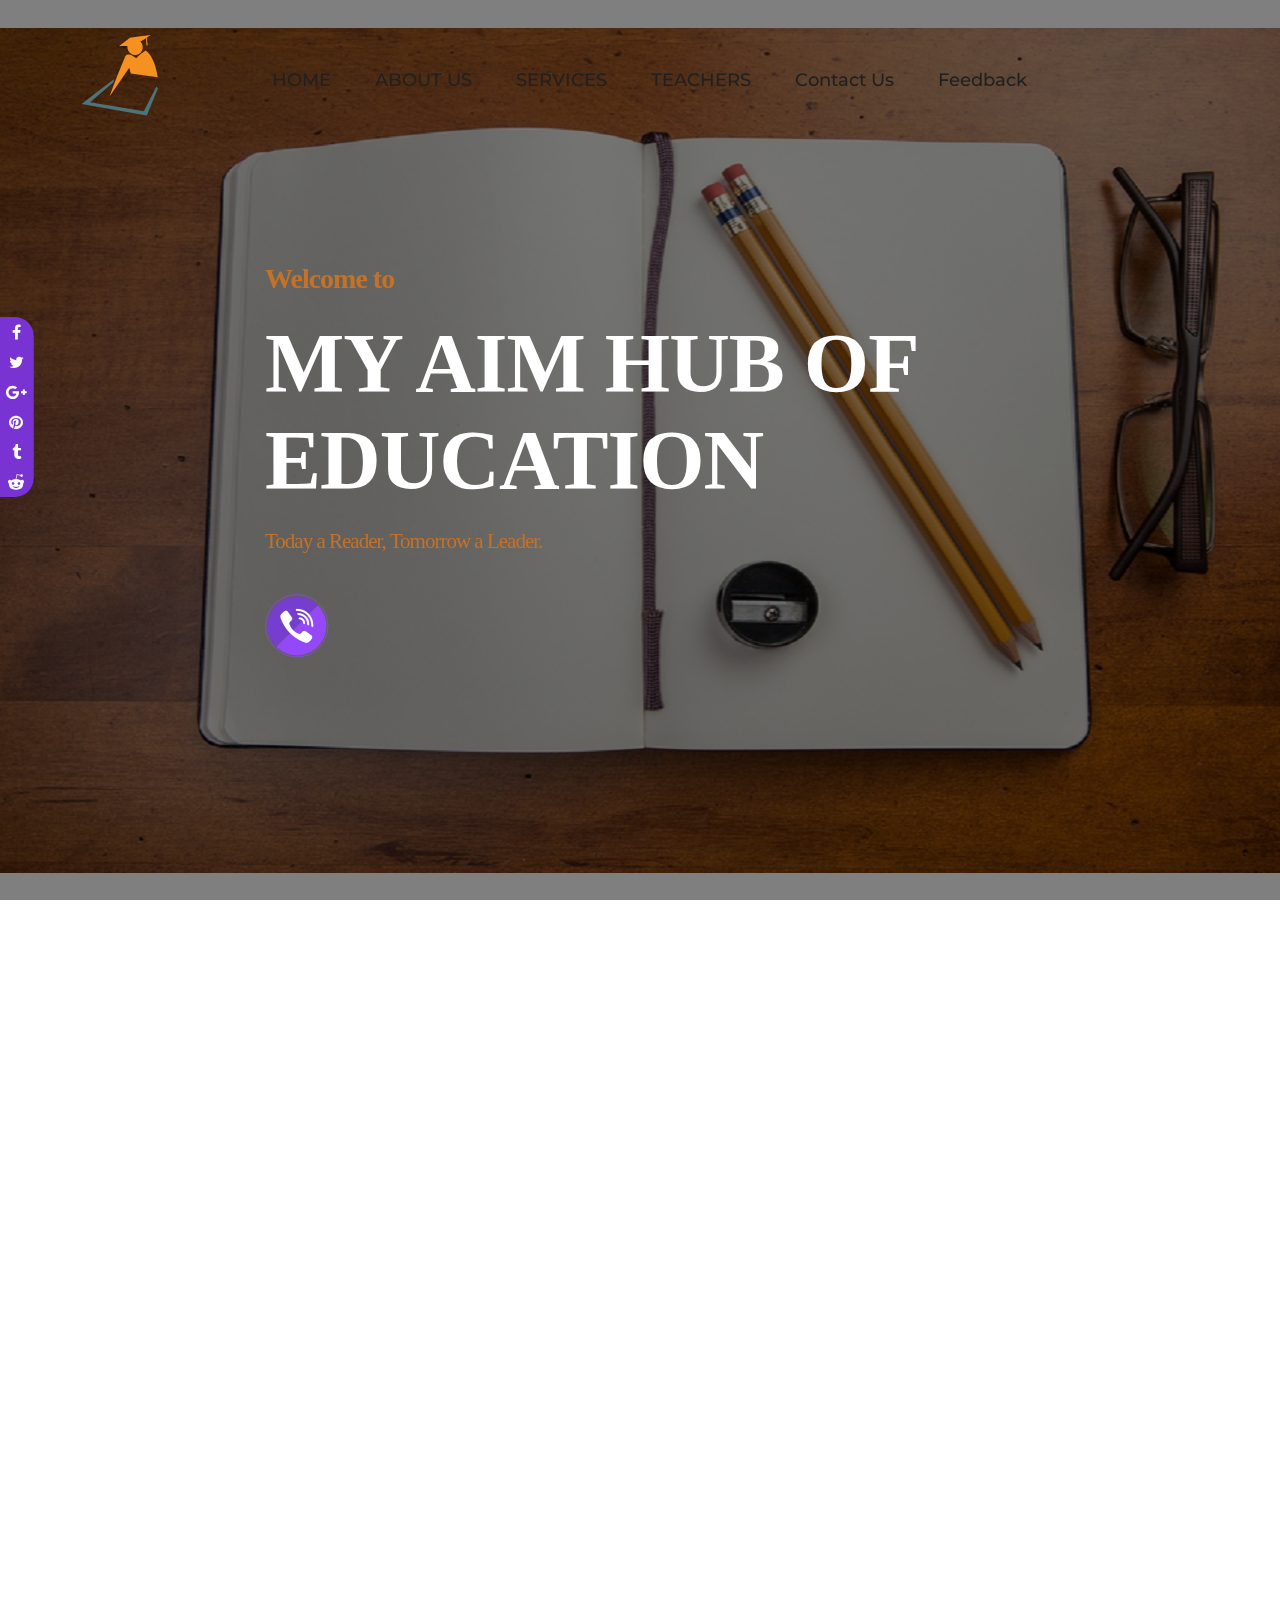
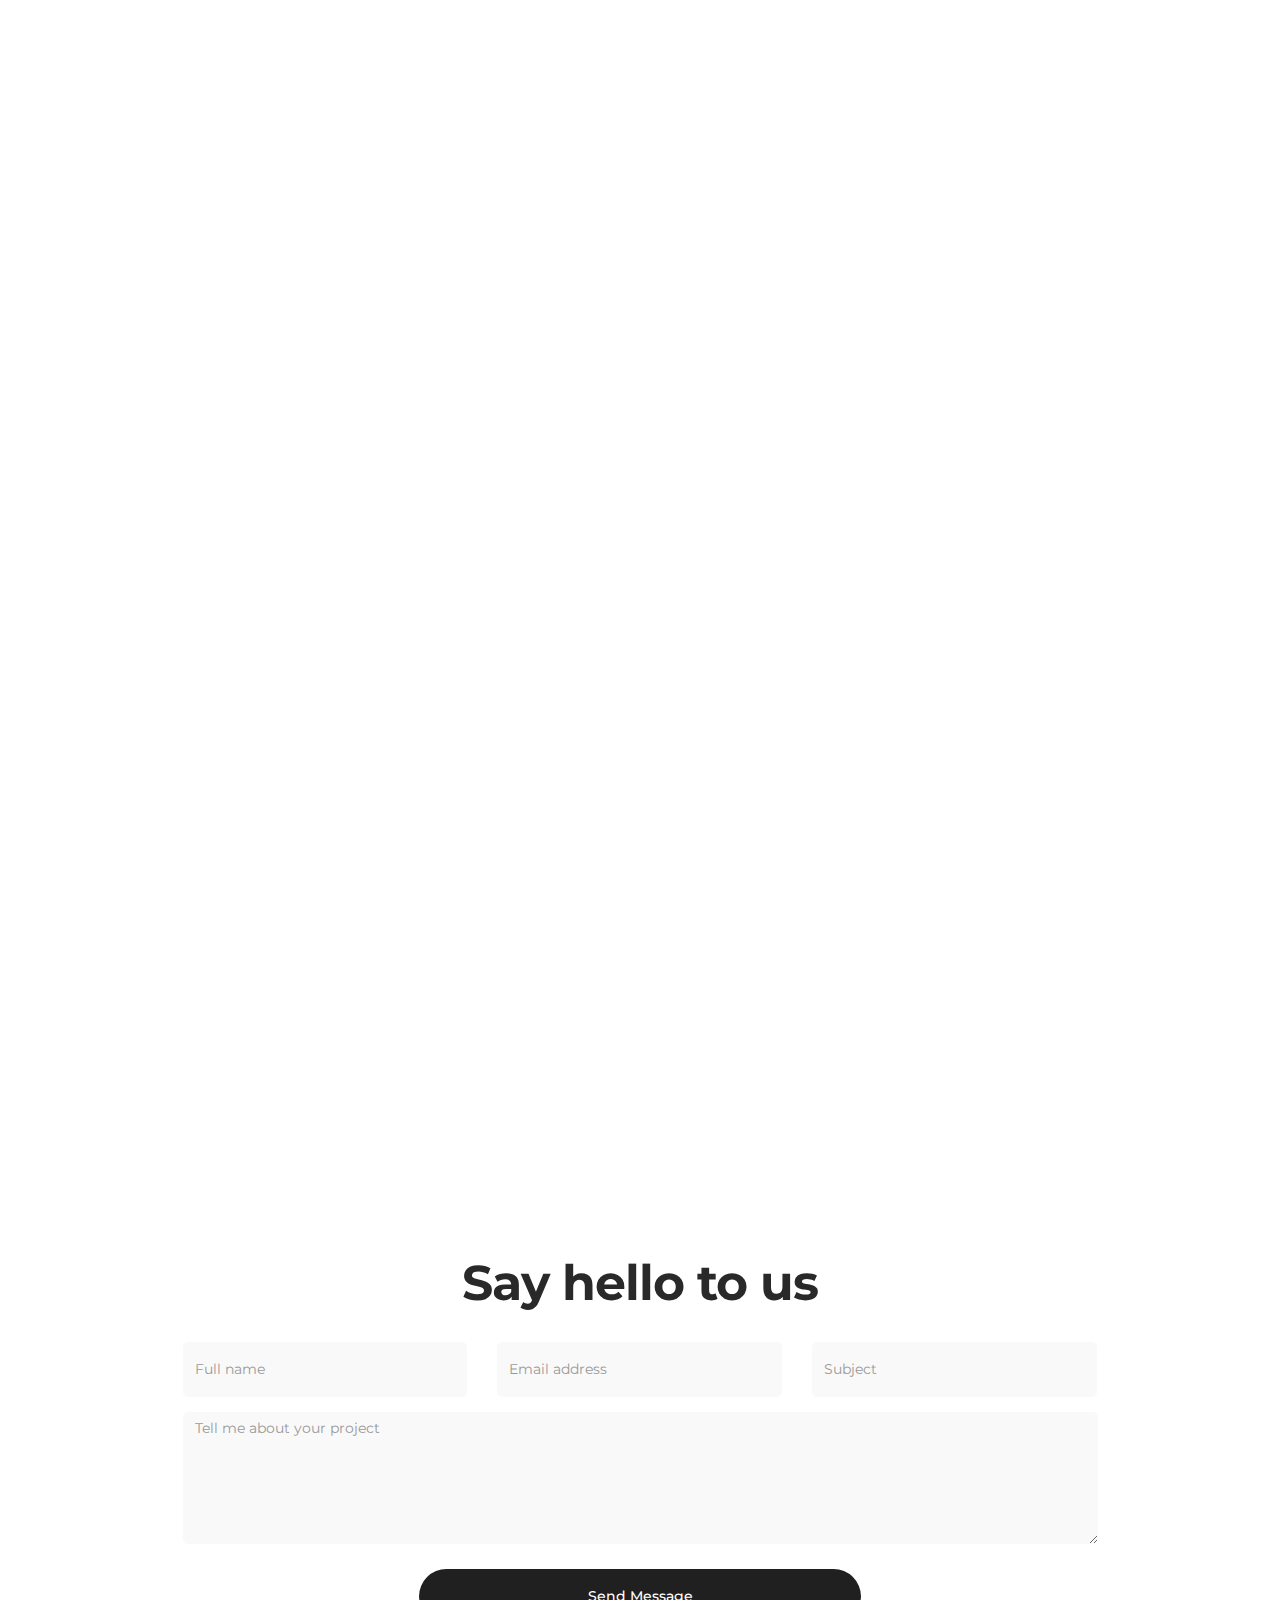
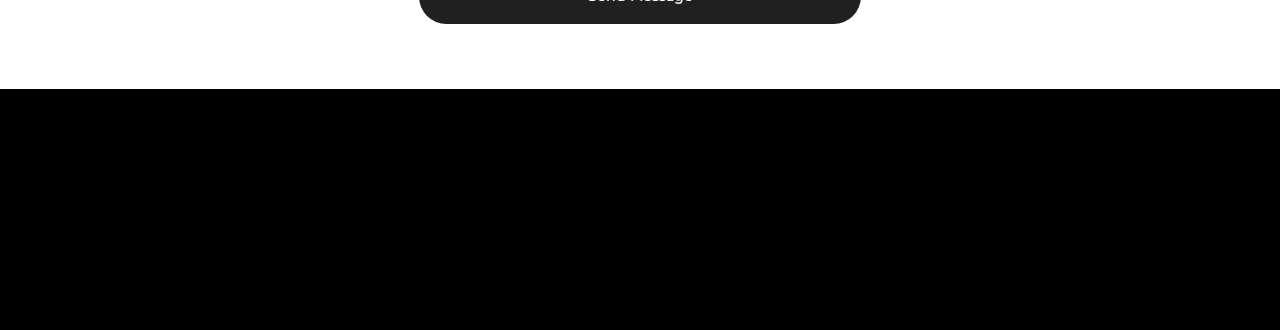
==== index.html @ 1774af07 "Initial commit" ====
<!DOCTYPE html>
<html>
    <head>
        <title>MY AIM HUB OF EDUCATION
</title>
        <link rel="icon" href="logo.jpg" type="image/x-icon">
        <meta name="viewport" content="width=device-width, initial-scale=1.0, minimum-scale=1.0, maximum-scale=1.0, user-scalable=no">
		<meta name="description" content="MY AIM HUB OF EDUCATION institution for all students.">
		<meta name="keywords" content="MY AIM HUB OF EDUCATION, best institute, coaching center, tuition center, Home tuition facility, home tuition">
		<meta name="author" content="Alok Verma">
         
	    
	<link rel="stylesheet" href="common/css/bootstrap.css">
        <link rel="stylesheet" href="./Labs - Business One Page Template_files/font-awesome.min.css">
        <link rel="stylesheet" href="./Labs - Business One Page Template_files/owl.carousel.css">
        <link rel="stylesheet" href="./Labs - Business One Page Template_files/owl.theme.default.min.css">
        <link rel="stylesheet" href="./Labs - Business One Page Template_files/responsive.css">
        <link rel="stylesheet" href="https://cdnjs.cloudflare.com/ajax/libs/font-awesome/4.7.0/css/font-awesome.min.css">
        <link href="https://unpkg.com/aos@2.3.1/dist/aos.css" rel="stylesheet">
        <script src="https://unpkg.com/aos@2.3.1/dist/aos.js"></script>
        <!-- SCRIPTS -->
        <script src="./Labs - Business One Page Template_files/jquery.js"></script>
        <script src="./Labs - Business One Page Template_files/bootstrap.min.js"></script>
        <script src="./Labs - Business One Page Template_files/jquery.magnific-popup.min.js"></script>
        <script src="./Labs - Business One Page Template_files/owl.carousel.min.js"></script>
        <script src="./Labs - Business One Page Template_files/smoothscroll.js"></script>
        <script src="./Labs - Business One Page Template_files/custom.js"></script>
        <script src="./Labs - Business One Page Template_files/search.js"></script>
        <!-- MAIN CSS -->
        <link rel="stylesheet" href="common/css/style.css">
        <link rel="stylesheet" href="https://cdnjs.cloudflare.com/ajax/libs/font-awesome/4.7.0/css/font-awesome.min.css">
	   
	    
    </head>
    <body id="transcroller-body" class="aos-all" data-aos-easing="ease-in-out-sine" data-aos-duration="400" data-aos-delay="0">
        <!--Background music file-->
        <!--<audio controls src="common\song\study.mp3" loop autoplay hidden></audio>-->
        <!-- PRE LOADER -->
        <section class="preloader" style="display: none;">
            <div class="spinner">
                <span class="spinner-rotate"></span>
            </div>
        </section>
        <!-- MENU -->
        <section class="navbar custom-navbar navbar-fixed-top" role="navigation">
            <div class="container">
                <div class="row">
                    <div class="col-md-3" data-aos="fade-down">
                        <div class="logo aos-init aos-animate">
                            <a href="#home">
                                <img src="logo.svg" alt="MY AIM HUB OF EDUCATION">
                            </a>
                        </div>
                    </div>
                    <div class="navbar-header">
                        <button class="navbar-toggle" data-toggle="collapse" data-target=".navbar-collapse">
                            <span class="sr-only">Toggle navigation</span>
                            <span class="icon icon-bar"></span>
                            <span class="icon icon-bar"></span>
                            <span class="icon icon-bar"></span>
                        </button>
                        <!--<a href="#" class="navbar-brand"><b>BAMITIAN</b></a>-->
                    </div>
                    <!--<div data-aos="fade-down"><img src="common/new-images/logo.svg" width="100" height="30" align="left" class="img-responsive" alt=""></div>-->
                    <!-- MENU LINKS -->
                    <div class="collapse navbar-collapse" aria-expanded="false" style="font-size:15px">
                        <ul class="nav navbar-nav navbar-nav-first">
                            <li>
                                <a href="#home" class="smoothScroll">HOME</a>
                            </li>
                            <li>
                                <a href="#about" class="smoothScroll">ABOUT US</a>
                            </li>
                            <li>
                                <a href="#services" class="smoothScroll">SERVICES</a>
                            </li>
                            <li>
                                <a href="#teachers" class="smoothScroll">TEACHERS</a>
                            </li>
                            <li>
                                <a href="#contact" class="smoothScroll">Contact Us</a>
                            </li>
                            <li>
                                <a href="#contact" class="smoothScroll">Feedback</a>
                            </li>
                            <!-- <li><input type="text" name="search" placeholder="Search.."></li>
						 <button onclick="myFunction()">Go</button>-->
                        </ul>
                        <!--/*<ul class="nav navbar-nav navbar-right">
                         <li class="smoothScroll section-btn"><a href="#contact">Start a project</a></li>
                    </ul>*/-->
                    </div>
                </div>
</nav></div></div></div></div></div></section>
<!-- HOME -->
<script>
    AOS.init({
        duration: 1460,
    })
</script>
<section id="home">
    <div class="overlay"></div>
    <div class="container">
        <div class="row">
            <div class="col-md-offset-2 col-md-8 col-sm-12">
                <div class="home-info" style="font-family: latobold">
                    <h2 data-aos="fade-right">
                        Welcome to<br>
                    </h2>
                    <h1 data-aos="fade-right">
                        <span>MY AIM HUB OF EDUCATION</span>
                    </h1>
                    <h3 data-aos="fade-down">Today a Reader,
								  Tomorrow a Leader. </h3>
                </div>
                <br>
                <br>
                <a href="tel:test">
                    <img src="call4.png">
                </a>
            </div>
        </div>
    </div>
</section>

<div class="wrapper">
    <ul>
        <li>
            <i class="fa fa-facebook" aria-hidden="true"></i>
            <div class="slider">
                <a href="" target="_blank">
                    <p>facebook</p>
                </a>
            </div>
        </li>
        <li>
            <i class="fa fa-twitter" aria-hidden="true"></i>
            <div class="slider">
                <a href="" target="_blank">
                    <p>twitter</p>
                </a>
            </div>
        </li>
        <li>
            <i class="fa fa-google-plus" aria-hidden="true"></i>
            <div class="slider">
                <a href="https://plus.google.com/u/" target="_blank">
                    <p>Google Plus</p>
                </a>
            </div>
        </li>
        <li>
            <i class="fa fa-pinterest" aria-hidden="true"></i>
            <div class="slider">
                <a href="https://in.pinterest.com/" target="_blank">
                    <p>Pinterest</p>
                </a>
            </div>
        </li>
        <li>
            <i class="fa fa-tumblr" aria-hidden="true"></i>
            <div class="slider">
                <a href="https://www.tumblr.com/blog/" target="_blank">
                    <p>Tumblr</p>
                </a>
            </div>
        </li>
        <li>
            <i class="fa fa-reddit-alien" aria-hidden="true"></i>
            <div class="slider">
                <a href="https://www.reddit.com/user/" target="_blank">
                    <p>Reddit</p>
                </a>
            </div>
        </li>
    </ul>
</div>

<section id="about">
    <!--<div class="container">
               <div class="row">

                    <div class="col-md-12 col-sm-12">
                         <div class="section-title text-center">
                              <h1>About</h1>
                         </div>
                    </div>

                    <div class="col-md-4 col-sm-4">
                         <div class="unpaid-thumb">
                              <img src="panda.jpg" class="img-responsive" alt="">
                              <div class="unpaid-info unpaid-thumb-up">
                                   <h2>S.Hasan Saeed</h2>
                                   <h4>Control System</h4>
                                   <p>The Book Provides An Integrated Treatment Of Continuous-Time And Discrete-Time Systems For Two Courses At Undergraduate Level Or One Course At Postgraduate Level.</p>
                              </div>
                         </div>
                    </div>

                    <div class="col-md-4 col-sm-4">
                         <div class="unpaid-thumb">
                              <div class="unpaid-info unpaid-thumb-down">
                                   <h2>M.Louisa Locke</h2>
                                   <h4>***</h4>
                                   <p>Discription.</p>
                              </div>
                              <img src="common/new-images/deadly.jpg" class="img-responsive" alt="">
                         </div>
                    </div>

                    <div class="col-md-4 col-sm-4">
                         <div class="unpaid-thumb">
                              <img src="common/new-images/c++.png" class="img-responsive" alt="">
                              <div class="unpaid-info unpaid-thumb-up">
                                   <h2>Shashi Chawla</h2>
                                   <h4>Teacher</h4>
                                   <p>Discription.</p>
                              </div>
                         </div>
                    </div>
                    
               </div>
          </div>-->
    <div class="about__">
        <div class="container">
            <div class="row">
                <div class="col-md-8">
                    <div class="about__inr_">
                        <h2 data-aos="fade-in" data-aos-duration="1000" class="aos-init aos-animate" STYLE="color:#c57229;">About us</h2>
                        <h4 data-aos="fade-in" data-aos-duration="2000" class="aos-init aos-animate">"You're One of a Kind. So Are We."</h4>
                        <p data-aos="fade-in" data-aos-duration="2000" class="aos-init aos-animate">
                            This institute has been established since 2019. We, at MY AIM HUB OF EDUCATION provide classes at UTTAR PRADESH raebareli on Top Of PNB bank 2nd Floor.
 Our Concern is to explore the knowledge of the students by providing quality education and to transform their potential into positive outcome.<br>The time has gone for conventional education, having only bookish knowledge. In the present scenario, the education needs to provide the expert knowledge of the subject and inculcate confidence, responsibility and professionalism among the students which can ensure overall development so that they do not lack anywhere.
                        </p>
                    </div>
                </div>
                <div class="col-md-4">
                    <img src="panda.jpg" class="img-responsive aos-init aos-animate" alt="MY AIM HUB OF EDUCATION" data-aos="fade-right">
                </div>
            </div>
		</div>
</section>
<section id="services">
    <div class="keyfeatures">
		<div class="container">
			<!--<h2 data-aos="fade-in" data-aos-duration="1000" class="aos-init aos-animate" STYLE="color:#c57229 font-size:28px; margin-bottom:25px; text-align:center;">
                <SPAN STYLE="padding-center:20px; text-align:center; color:#c57229">KEY FEATURES</SPAN>
            </h2>-->
			<h2 data-aos="fade-in" data-aos-duration="1000" class="aos-init aos-animate">Key Features</h2>
            <div class="row">
                <div class="col-md-4 col-sm-4">
                    
                        <!--<img src="common/new-images/cs.jpg" class="img-responsive" alt="">-->
                        <div class="keyfeatures-info">
                            <h4 data-aos="fade-in" data-aos-duration="2000" class="aos-init aos-animate">
                                <b>Conceptual Teaching</b>
                            </h4>
                            <br>
                            <p data-aos="fade-in" data-aos-duration="2000" class="aos-init aos-animate" style="margin-top:5px;">Rather than focusing on algorithm we focus on building the basic core concepts of students which will enhance their thinking ability.</p>
                            <br><br><br><br>
                            <img data-aos="fade-down" data-aos-duration="2000" class="aos-init aos-animate" src="common/new-images/conceptual.png" height="132px" width="132px" class="img-responsive"/>
                        </div>
                    
                </div>
                <div class="col-md-4 col-sm-4">
                    <div class="keyfeatures">
                        <div class="keyfeatures-info">
                            <h4 data-aos="fade-in" data-aos-duration="2000" class="aos-init aos-animate">
                                <b>Regural Discussions and Weekly Test</b>
                            </h4>
                            <p data-aos="fade-in" data-aos-duration="2000" class="aos-init aos-animate" style="margin-top:5px;">We think that discussing makes learning better while discussion,we come to know about the point of view of students about the topic.</p>
							<br><br><br>
							<img data-aos="fade-down" data-aos-duration="2000" class="aos-init aos-animate" src="common/new-images/discuss.png" height="132px" width="132px" class="img-responsive">
						</div>
					</div>
                </div>
                <div class="col-md-4 col-sm-4">
                    <div class="keyfeatures">
                        <div class="keyfeatures-info">
                            <h4 data-aos="fade-in" data-aos-duration="2000" class="aos-init aos-animate">
                                <b>Key Factors</b>
                            </h4>
							<br>
                            <p data-aos="fade-in" data-aos-duration="2000" class="aos-init aos-animate" style="margin-top:5px;">Home Tuition<br>PTM<br>Weekly Tests<br>Assignments<br>Class Discussion<br>Doubt Session<br>Regular Consulting</p>
                            <img data-aos="fade-down" data-aos-duration="2000" class="aos-init aos-animate" src="common/new-images/key.png" height="132px" width="132px" class="img-responsive" alt="ptm">
                        </div>
                    </div>
                </div>
            </div>
			</div>
        </div>
    </div>
</section>

<!--Teachers-->
<section id= "teachers">
<div class="abt_desi">

	<div class="container">
		<h2 data-aos="fade-in" data-aos-duration="1000" class="aos-init aos-animate">Teachers</h2>
		<div class="row">

			<div class="col-md-6">

				 <div class="abt_desi_inr">

				 	<div class="row">

				 		<div class="col-md-3">

				 			<img src="person.png" class="img-responsive aos-init aos-animate" alt="MY AIM HUB OF EDUCATION" data-aos="fade-right">

				 		</div>

				 		<div class="col-md-9">

				 			<h6 data-aos="fade-left" data-aos-duration="1000" class="aos-init aos-animate">Alok Verma</h6>
							<h4 data-aos="fade-in" data-aos-duration="2000" class="aos-init aos-animate">"Owner of the Institute and Economics Teacher"</h4>
							 <p data-aos="fade-in" data-aos-duration="2000" class="aos-init aos-animate">
							 
							 </p>


				 		</div>

				 	</div>

				 </div>





				 <div class="abt_desi_inr">

				 	<div class="row">

				 		<div class="col-md-3">

				 			<img src="person.png" class="img-responsive aos-init aos-animate" alt="MY AIM HUB OF EDUCATION" data-aos="fade-right">

				 		</div>

				 		<div class="col-md-9">

<h6 data-aos="fade-left" data-aos-duration="1000" class="aos-init aos-animate">Praveen Sir</h6>
							<h4 data-aos="fade-in" data-aos-duration="2000" class="aos-init aos-animate">"Science Teacher"</h4>
							 <p data-aos="fade-in" data-aos-duration="2000" class="aos-init aos-animate">
								Best Maths Teacher
							 </p>

				 			

				 		</div>

				 	</div>

				 </div>





				 <div class="abt_desi_inr">

				 	<div class="row">

				 		<div class="col-md-3">
				 			<img src="person.png" class="img-responsive aos-init aos-animate" alt="MY AIM HUB OF EDUCATION" data-aos="fade-right">

				 		</div>

				 		<div class="col-md-9">

				 			<h6 data-aos="fade-left" data-aos-duration="1000" class="aos-init aos-animate">Harsh Sir</h6>
							<h4 data-aos="fade-in" data-aos-duration="2000" class="aos-init aos-animate">"Maths Teacher"</h4>
							 <p data-aos="fade-in" data-aos-duration="2000" class="aos-init aos-animate">
								Responsive Maths Teacher
							 </p>
				 			

				 		</div>

				 	</div>

				 </div>

			</div>

			

			<div class="col-md-6">

				<div class="abt_desi_inr">

				 	<div class="row">

				 		<div class="col-md-3">

				 			<img src="person.png" class="img-responsive aos-init aos-animate" alt="MY AIM HUB OF EDUCATION" data-aos="fade-right">

				 		</div>

				 		<div class="col-md-9">

				 			<h6 data-aos="fade-left" data-aos-duration="1000" class="aos-init aos-animate">Praveen Sir</h6>
							<h4 data-aos="fade-in" data-aos-duration="2000" class="aos-init aos-animate">"Physics Teacher"</h4>
							 <p data-aos="fade-in" data-aos-duration="2000" class="aos-init aos-animate">
								Best Physics Teacher
							 </p>

				 			

				 		</div>

				 	</div>

				 </div>



				 <div class="abt_desi_inr">

				 	<div class="row">

				 		<div class="col-md-3">

				 			<img src="person.png" class="img-responsive aos-init aos-animate" alt="MY AIM HUB OF EDUCATION" data-aos="fade-right">

				 		</div>

				 		<div class="col-md-9">	

				 			<h6 data-aos="fade-left" data-aos-duration="1000" class="aos-init aos-animate">Arifa Mam</h6>
							<h4 data-aos="fade-in" data-aos-duration="2000" class="aos-init aos-animate">"English Teacher"</h4>
							 <p data-aos="fade-in" data-aos-duration="2000" class="aos-init aos-animate">
								Best English Teacher
							 </p>

				 		</div>

				 	</div>

				 </div>



				 <div class="abt_desi_inr">

				 	<div class="row">

				 		<div class="col-md-3">

				 			<img src="person.png" class="img-responsive aos-init aos-animate" alt="MY AIM HUB OF EDUCATION" data-aos="fade-right">

				 		</div>

				 		<div class="col-md-9">

				 			<h6 data-aos="fade-left" data-aos-duration="1000" class="aos-init aos-animate">Arifa Mam</h6>
							<h4 data-aos="fade-in" data-aos-duration="2000" class="aos-init aos-animate">"Accounts Teacher"</h4>
							 <p data-aos="fade-in" data-aos-duration="2000" class="aos-init aos-animate">
								Master of Commerce
							 </p>

				 			

				 		</div>

				 	</div>

				 </div>

			</div>

		</div>

	</div>

</div>
</section>


<!-- CONTACT -->
<section id="contact">
    <div class="container">
        <div class="row">
            <div class="col-md-12 col-sm-12">
                <div class="section-title">
                    <h1>Say hello to us</h1>
                </div>
            </div>
            <div class="col-md-offset-1 col-md-10 col-sm-8">
                <!-- CONTACT FORM HERE -->
                <form id="contact-form" role="form">
                    <!-- IF MAIL SENT SUCCESSFULLY -->
                    <h6 class="text-success">Your message has been sent successfully. </h6>
                    <!-- IF MAIL SENDING UNSUCCESSFULL -->
                    <h6 class="text-danger">E-mail must be valid and message must be longer than 1 character.</h6>
                    <div class="col-md-4 col-sm-6">
                        <input type="text" class="form-control" id="cf-name" name="cf-name" placeholder="Full name">
                    </div>
                    <div class="col-md-4 col-sm-6">
                        <input type="email" class="form-control" id="cf-email" name="email" placeholder="Email address">
                    </div>
                    <div class="col-md-4 col-sm-6">
                        <input type="text" class="form-control" id="cf-subject" name="subject" placeholder="Subject">
                    </div>
                    <div class="col-md-12 col-sm-12">
                        <textarea class="form-control" rows="6" placeholder="Tell me about your project" name="message"></textarea>
                    </div>
                    <div class="col-md-offset-3 col-md-6 col-sm-12">
                        <button type="submit" class="form-control" id="cf-submit" name="submit">Send Message</button>
                    </div>
                </form>
            </div>
        </div>
    </div>
</section>



<!-- FOOTER-->
<footer>
<!-- <figure class="profile">
                                   <img src="common/new-images/logo.png" class="img-responsive" alt="">
                                   <figcaption>
                                        <h3>Jason Stewart</h3>
                                        <p>CEO / Designer</p>
                                   </figcaption>
                              </figure>
                         </div>-->
<div class="mapouter"><div class="gmap_canvas"><iframe width="211" height="181" id="gmap_canvas" src="https://maps.google.com/maps?q=porwal%20coachin%20classes&t=&z=15&ie=UTF8&iwloc=&output=embed" frameborder="0" scrolling="no" marginheight="0" marginwidth="0"></iframe><a href="https://www.pureblack.de/google-maps/"></a></div><style>.mapouter{text-align:right;height:181px;width:211px;}.gmap_canvas {overflow:hidden;background:none!important;height:181px;width:211px;}</style></div>			</footer>
	</body>
</html>
---- Labs - Business One Page Template_files/responsive.css ----
@media (min-width: 0px) and (max-width: 480px) {


.rgtnotification__ .tonyImg{
  display: none;
}

.counter__{
  height: auto;
}

.header{
  background: none;
}

.tophead__inr_ ul li{
  margin-left: 0px;
  margin-bottom: 10px;
}

.tophead__inr_ ul li a{
  font-size: 13px;
}

.about__inr_ h4{
  font-size: 16px;
}

.logo{
  text-align: left;
}

.navigate .navbar-default .navbar-toggle{
  border-color: #cf4911;
  border-radius: 0;
  margin-top: -50px;
}

.navigate .navbar-default .navbar-toggle .icon-bar{
  background-color: #cf4911;
}

.navigate .navbar-nav > li{
  display: block;
  border-bottom: 1px solid #ececec;
}

.navigate .navbar-default .navbar-nav > li.active a, .navigate .navbar-default .navbar-nav > li > a:hover{
  border-radius: 0px;
}

.navigate .navbar-default .navbar-toggle:hover, .navigate .navbar-default .navbar-toggle:focus{
  background-color: transparent;
}

.navigate .navbar-default .navbar-nav .open .dropdown-menu > li > a{
  text-align: center;
}

.navigate .navbar-nav{
  text-align: center;
}

.navigate .navbar-default .navbar-nav > li > a{
  padding: 6px 20px;
}

.navigate li.dropdown:hover > .dropdown-menu{
  display: block;
  margin: auto auto auto 5%;
  width: 90%;
}

.navigate li.dropdown:hover > .dropdown-menu li{
  border-bottom: 1px solid #ececec;
}

.nav_strip{
  margin-top: 20px;
  text-align: center;
  position: relative;
  z-index: 1;
}

.midhd__lft{
  margin-top: 0px;
  text-align: center;
  padding-bottom: 25px;
}

.midhd__lft h1{
  text-align: center;
  font-size: 30px;
  margin: auto;
}

.midhd__lft h1 span{
  font-size: 50px;
}

.midhd__lft p{
  text-align: center;
}

.rs__back{
  background: rgba(0, 0, 0, 0) url("../images/img.png") no-repeat scroll 0 0 / cover ;
}

.midhd__rgt_{
  display: block;
  left: 0;
  margin: auto;
  padding-bottom: 22px;
  padding-top: 60px;
  top: 0;
  width: 200px;
}

.midhd__rgt_ .txtfrmt{
  height: 20px;
  margin-bottom: 10px;
}

.midhd__rgt_ textarea{
  height: 40px !important;
}

.midhd__{
  padding-bottom: 0px;
}

.social__ ul{
  text-align: center;
}

.about__inr_{
  text-align: center;
  width: 100%;
  margin-top: 10px;
}

.about__ img{
  margin: auto;
  display: block;
  margin-top: 20px;
}

.services__inr_ .lft_per{
  display: none;
}

.services__right{
  margin-top: 0px;
  text-align: center;
}

.services__{
  margin-top: 50px;
}

.services__rgt_1 img{
  margin-bottom: 15px;
}

.services__rgt_1 {
  border-bottom: 2px dashed #d3d3d3;
  margin-bottom: 5px;
  padding-bottom: 5px;
  height: auto;
}

.test__inr_ .carousel-inner .item .carousel-content p{
  font-size: 14px;
  line-height: 22px;
}


.test__inr_ .carousel .carousel-control.left{
  left: 5%;
}

.test__inr_ .carousel .carousel-control.right{
  right: 15%;
}

.test__inr_ .carousel-inner .item .carousel-content p .lft_q{
  display: block;
  left: 0;
  margin: 12px auto 10px;
  position: relative;
  top: 0;
}

.port__lft h5{
  left: 0;
  top: 0;
  width: 100%;
  transform: none;
  text-align: center;
}

.port__lft h5 br{
  display: none;
}

.port__lft h5 span{
  display: none;
}

.port__{
  margin-top: -180px;
}

.port__lft .carousel .carousel-inner{
  margin-left: 65px;
}

.choose__inr_ img{
  display: none;
}


.choose__rgt_ h5{
  left: 0;
  top: 0;
  width: 100%;
  transform: none;
  text-align: center;
}

.choose__rgt_ h5 br{
  display: none;
}

.choose__rgt_ h5 span{
  display: none;
}

.choose__{
  margin-top: 20px;
}

.choose__rgt_ h6{
  text-align: center;
}

.choose__rgt_ p{
  text-align: center;
  border-bottom: 2px dashed #d3d3d3;
  padding-bottom: 20px;
}

.counter__inr_ ul li{
  display: block;
  width: auto;
  margin-bottom: 20px;
}

.counter__inr_{
  padding-top: 0px;
}

.counter__{
  background: none;
}

.counter__inr_{
  padding-bottom: 0px;
}


.client__inr_ h5{
  text-align: center;
  margin: auto;

}

.client__inr_ h5 span{
  display: none;
}

.client__inr_ h5 br{
  display: none;
}

.client__inr_ .prev{
  left: 0;
}

.client__inr_ .next{
  display: block !important;
  right: 0;
}

.client__inr_ .slider .slick-list .slick-track{
  padding-top: 0px;
  padding-bottom: 0px;
}

.subs__inr_ h6{
  text-align: center;
  margin: auto auto 10px;
}

.subs__inr_ {
  padding-bottom: 50px;
  padding-top: 50px;
}

.footer p{
  text-align: center;
  margin-bottom: 10px;
}

.footer ul{
  text-align: center;
}

.footer ul li {
  display: block;
  margin-bottom: 5px;
  margin-left: 0;
}

.hm_right{
  display: none;
}

.main_border{
  margin: auto;
}

.count_ir{
  width: 100%;
  border-right: 0px;
}

.client__{
  padding-top: 20px;
  margin-top: 20px;
  border-top: 1px solid #eee;
}

.rotate-text > span{
  width: 100%;
  text-align: center;
}

.bnrtop__inr{
  height: auto;
  padding: 0px;
}

.bnrtop__inr h6 {
  color: #fff;
  font-family: latobold;
  font-size: 20px;
  line-height: 25px;
  margin-bottom: 0;
  margin-top: 0;
  position: relative;
  top: 30px;
}

.bnrtop__inr h6 br{
  display: none;
}

.bnrtop__inr .brd__{
  position: relative;
  top: 35px;
}

.bnrtop__{
  height: auto;
}

.abt__lft p{
  margin-top: 0px !important;
  text-align: justify;
}

.abt__workingrgt p{
  text-align: justify;
  width: 90%;
}

.abt_desi_inr h6, .abt_desi_inr p{
  text-align: center;
}

.bnrtop__ img{
  height: 83px;
}

.cbtop__ .crp_img{
  margin-top: 0px;
}

.cb_graph__rgt{
  margin-top: 50px;
}

.cb_graph__rgt h6{
  font-size: 22px;
}

.cb_graph__rgt span.brd__16{
  margin: 5px 0 50px;
}

.cb_graph__{
  padding: 20px 5px;
}

.cb_serviceinrlft{
  border-bottom: 2px dashed #d3d3d3;
  margin-bottom: 30px;
  padding-bottom: 20px;
}

.cb_serviceinrlft p{
  width: 100%;
}

.let__ h5{
  font-size: 25px;
}

.let__ p{
  width: 100%;
  margin: 15px auto;
}

.cbtop__lft p{
  width: 100%;
}

.mbimg__{
  margin-top: 0px;
  width: 100%;
}

.mb__ext{
  position: relative;
  top: 25px !important;
}

.mbthree__inr {
  border-bottom: 2px dashed #d3d3d3;
  margin-bottom: 20px;
  padding-bottom: 20px;
  text-align: center;
}

.mbabout__rgt{
  text-align: left;
}

.mbabout__rgt h6{
  font-size: 14px;
}

.mbawsm__ p{
  width: 100%;
}






}
---- common/css/style.css ----
/*----------------------------------------------------------------

  // Table of contents //

    - BODY
    - TYPOGRAPHY
    - GENERAL
    - BUTTONS
    - PRE LOADER
    - MENU BAR
    - HOME
    - TRENDING
    - SERVICE
    - UNPAID
    - PROJECT                  PAID
    - CONTACT
    - FOOTER
    - SOCIAL ICON
    - RESPONSIVE STYLES

  ------------------------------------------------------------------*/

  @import url('https://fonts.googleapis.com/css?family=Montserrat:300,400,500,700');

  body {
    background: #ffffff;
    font-family: 'Montserrat', sans-serif;
    overflow-x: hidden;
  }


  /*---------------------------------------
     TYPOGRAPHY              
  -----------------------------------------*/

  h1,h2,h3,h4,h5,h6 {
    font-weight: bold;
    line-height: normal;
    letter-spacing: -1px;
	color: #c57229;;
  }

  h1 {
    color: #292929;
    font-size: 6em;
  }

  h2 {
    font-size: 2em;
  }

  h3 {
    font-size: 1.5em;
    font-weight: 500;
    margin-bottom: 0;
  }

  h4 {
    color: #696969;
    font-size: 18px;
    font-weight: normal;
    line-height: normal;
    margin-bottom: 15px;
  }

  p {
    color: #757575;
    font-size: 14px;
    font-weight: 300;
    line-height: 25px;
  }

  strong {
    font-weight: 500;
  }



  /*---------------------------------------
     GENERAL               
  -----------------------------------------*/

  * {
    -webkit-box-sizing: border-box;
    -moz-box-sizing: border-box;
    box-sizing: border-box;
  }

  *:before,
  *:after {
    -webkit-box-sizing: border-box;
    -moz-box-sizing: border-box;
    box-sizing: border-box;
  }

  a {
    color: #202020;
    font-weight: normal;
    -webkit-transition: 0.5s;
    transition: 0.5s;
    text-decoration: none !important;
  }

  a:hover, a:active, a:focus {
    color: #36d67e;
    outline: none;
  }

  .section-title {
    margin-bottom: 30px;
  }

  .section-title h1 {
    font-size: 3.50em;
  }

  .section-btn {
    background: #36d67e;
    border: 0;
    border-radius: 100px;
    color: #ffffff;
    cursor: pointer;
    font-size: inherit;
    font-weight: normal;
    padding: 15px 30px;
    -webkit-transition: 0.5s;
    transition: 0.5s;
  }

  .section-btn:hover,
  .section-btn:focus {
    background: #202020;
    border-color: transparent;
    color: #393939;
  }

  .overlay {
	background: rgba(0,0,0,0.5);
    position: absolute;
    top: 0;
    right: 0;
    bottom: 0;
    left: 0;
    width: 100%;
    height: 100%;	   

  }

  section {
    padding: 50px 0;
  }

  #testimonial,
  #project,
  #contact {
    text-align: center;
  }



  /*---------------------------------------
       PRE LOADER              
  -----------------------------------------*/

  .preloader {
    position: fixed;
    top: 0;
    left: 0;
    width: 100%;
    height: 100%;
    z-index: 99999;
    display: flex;
    flex-flow: row nowrap;
    justify-content: center;
    align-items: center;
    background: none repeat scroll 0 0 #ffffff;
  }

  .spinner {
    border: 1px solid transparent;
    border-radius: 3px;
    position: relative;
  }

  .spinner:before {
    content: '';
    box-sizing: border-box;
    position: absolute;
    top: 50%;
    left: 50%;
    width: 45px;
    height: 45px;
    margin-top: -10px;
    margin-left: -10px;
    border-radius: 50%;
    border: 1px solid #575757;
    border-top-color: #ffffff;
    animation: spinner .9s linear infinite;
  }

  @-webkit-@keyframes spinner {
    to {transform: rotate(360deg);}
  }

  @keyframes spinner {
    to {transform: rotate(360deg);}
  }



  /*---------------------------------------
      MENU BAR           
  -----------------------------------------*/

  .custom-navbar {
    border: none;
    margin-bottom: 0;
    padding: 25px 0;
  }

  .custom-navbar .navbar-brand {
    color: #ffffff;
    font-size: 25px;
    font-weight: 500;
    letter-spacing: -1px;
    padding-top: 12px;
  }

  .top-nav-collapse {
    background: #ffffff;
  }

  .custom-navbar .nav .section-btn a:hover {
    color: #ffffff;
  }

  .custom-navbar .nav li a {
    font-size: 18px;
    font-weight: 500;
    color: 
    letter-spacing: -0.5px;
    padding-right: 22px;
    padding-left: 22px;
  }

  .custom-navbar .nav li a:hover {
    background: transparent;
    color: #36d67e;
  }

  .custom-navbar .navbar-nav > li > a:hover,
  .custom-navbar .navbar-nav > li > a:focus {
    background-color: transparent;
  }

  .custom-navbar .nav li.active > a {
    background-color: transparent;
    color: #36d67e;
  }

  .custom-navbar .navbar-nav.navbar-nav-first {
    margin-left: 13em;
  }

  .custom-navbar .section-btn {
    padding: 0;
  }

  .custom-navbar li.section-btn a {
    display: block;
    padding: 15px 30px;
  }

  .custom-navbar .navbar-toggle {
    border: none;
    padding-top: 10px;
  }

  .custom-navbar .navbar-toggle {
    background-color: transparent;
  }

  .custom-navbar .navbar-toggle .icon-bar {
    background: #202020;
    border-color: transparent;
  }

  @media(min-width:768px) {
    .custom-navbar {
      border-bottom: 0;
      background: 0 0; 
    }

    .custom-navbar.top-nav-collapse {
      background: #ffffff;
      -webkit-box-shadow: 0 1px 30px rgba(0, 0, 0, 0.1);
      -moz-box-shadow: 0 1px 30px rgba(0, 0, 0, 0.1);
      box-shadow: 0 1px 30px rgba(0, 0, 0, 0.1);
      padding: 12px 0;
    }

    .top-nav-collapse .navbar-brand {
      color: #202020;
    }

    .top-nav-collapse .nav li a {
      color: #575757;
    }

    .top-nav-collapse .nav .section-btn a {
      color: #ffffff;
    }
  }



  /*---------------------------------------
      HOME              
  -----------------------------------------*/

  #home {
    background: url( ../new-images/amitynoida.jpg) no-repeat center center;  <!--backgroundimage-->
    <!--background-size: cover;-->
    vertical-align: middle;
    display: flex;
    align-items: center;
    min-height: 100vh;
    position: relative;
    overflow: hidden;
   <!-- padding-top: 10em;-->
    text-align: center;
  }

  #home h1 {
    color: #ffffff;
  }



  /*---------------------------------------
     TRENDING             
  -----------------------------------------*/

  #trending {
    padding: 0;
  }

  #trending .section-title {
    margin-bottom: 30px;
  }

  #trending .container,
  #team .container {
    width: 100%;
  }

  #trending .col-md-6,
  #team .col-md-4 {
    margin: 0;
    padding: 0;
  }

  .trending-info {
    padding: 40px 60px;
  }

  .trending-image {
    background: url(' ../images/project-image4.jpg') no-repeat center center;
    background-size: cover;
    width: 100%;
    height: 100vh;
  }

  .profile img,
  .profile figcaption {
    display: inline-block;
    vertical-align: top;
    margin-top: 1em;
  }

  .profile img {
    border-radius: 100%;
    width: 65px;
    height: 65px;
    margin-right: 1em;
  }

  .profile figcaption h3 {
    margin-top: 0;
  }


  /*---------------------------------------
      UNPAID          
  -----------------------------------------*/
  
  .unpaid-info {
    padding: 20px 40px;
  }

  .unpaid-thumb img {
    width: 100%;
  }

  /*---------------------------------------
     PAID            
  -----------------------------------------*/

  #paid {
    padding-bottom: 0;
  }

  #paid .container {
    width: 100%;
  }

  #paid .col-md-6 {
    margin: 0;
    padding: 0;
  }

  .paid-thumb img {
    width: 100%;
    transition: 0.5s;
  }

  .paid-thumb:hover img {
    transform: translateY(-55px);
  }

  #paid .paid-thumb {
    overflow: hidden;
    position: relative;
    cursor: pointer;
  }

  .paid-thumb .paid-info {
    background: #ffffff;
    position: absolute;
    bottom: 0;
    left: 0px;
    width: 100%;
    padding: 35px 30px;
    text-align: center;
    transform: translateY(100%);
    transition: 0.5s 0.2s;
  }

  .paid-thumb:hover .paid-info {
    transform: translateY(0);
  }

  .paid-thumb .paid-info p {
    color: #909090;
    text-transform: uppercase;
    font-size: 10px;
    font-weight: normal;
    letter-spacing: 1px;
    margin-top: 3px;
  }



  /*---------------------------------------
      CONTACTS             
  -----------------------------------------*/

  #contact .text-success,
  #contact .text-danger {
    display: none;
    margin-bottom: 20px;
  }

  #contact .form-control {
    background: #f9f9f9;
    border: 0;
    border-radius: 5px;
    box-shadow: none;
    color: rgba(20,20,20,0.5);
    font-size: 14px;
    font-weight: normal;
    margin-bottom: 15px;
  }

  #contact input {
    height: 55px;
  }

  #contact button#cf-submit {
    background: #202020;
    border-radius: 100px;
    color: #ffffff;
    font-weight: 500;
    margin-top: 10px;
    transition: 0.5s 0.2s;
    height: 55px;
  }

  #contact button#cf-submit:hover {
    background: #36d67e;
  }



  /*---------------------------------------
     FOOTER              
  -----------------------------------------*/

  footer {
    background: #000000;
    padding: 30px;
  }

  footer h2 {
    color: #ffffff;
    margin-bottom: 20px;
  }

  footer p {
    color: #E0E0E0;
  }

  .copyright-text {
    padding-top: 6em;
    text-align: center;
  }

  .copyright-text p {
    font-size: 13px;
  }



  /*---------------------------------------
     SOCIAL ICON              
  -----------------------------------------*/

  .social-icon {
    position: relative;
    padding: 0;
    margin: 0;
  }

  .social-icon li {
    display: inline-block;
    list-style: none;
  }

  .social-icon li a {
    border-radius: 100px;
    color: #909090;
    font-size: 15px;
    width: 30px;
    height: 30px;
    line-height: 30px;
    text-align: center;
    position: relative;
  }

  .social-icon li a:hover {
    background: #ffffff;
    color: #36d67e;
  }



  /*---------------------------------------
     RESPONSIVE STYLES              
  -----------------------------------------*/

  @media screen and (max-width: 1170px) {
    .custom-navbar .navbar-nav.navbar-nav-first {
      margin-left: inherit;
    }
  }


  @media screen and (max-width: 767px) {
    h1 {
      font-size: 4em;
    }

    h2 {
      font-size: 1.50em;
    }

    .section-title h1 {
      font-size: 2.50em;
    }

    section,
    footer {
      padding: 40px 0;
    }

    .section-title {
      margin-bottom: 30px;
    }

    .custom-navbar {
      background: #ffffff;
      -webkit-box-shadow: 0 1px 30px rgba(0, 0, 0, 0.1);
      -moz-box-shadow: 0 1px 30px rgba(0, 0, 0, 0.1);
      box-shadow: 0 1px 30px rgba(0, 0, 0, 0.1);
      padding: 10px 0;
      text-align: center;
    }

    .custom-navbar .navbar-brand {
      color: #202020;
    }

    .custom-navbar .nav li a {
      line-height: normal;
      padding: 5px;
    }

    .custom-navbar .nav li a,
    .top-nav-collapse .nav li a {
      color: #575757;
    }

    .custom-navbar .section-btn {
      display: block;
      width: 22%;
      margin: 10px auto;
      padding: 10px;
    }

    .custom-navbar li.section-btn a {
      color: #ffffff;
    }

    .about-info {
      padding: 10px 10px 40px 10px;
    }

    .about-image {
      height: 350px;
    }

    #team .col-md-4:nth-child(3n) .team-thumb {
      display: flex;
      -webkit-box-orient: vertical;
      flex-direction: column-reverse;
      -webkit-flex-direction: column-reverse;
      -ms-flex-direction: column-reverse;
    }

    .team-info {
      padding: 20px;
    }

    footer {
      text-align: center;
    }

    .footer-info {
      padding: 10px 0;
    }
  }


  @media screen and (max-width: 580px) {
    h1 {
      font-size: 3em;
    }

    .section-title h1 {
      font-size: 2em;
    }

    .custom-navbar .section-btn {
      width: 40%;
    }

    #testimonial p {
      font-size: 21px;
    }
  }

  
  
  /* Wrapper*/
  
  
.wrapper {
  position: fixed;
  top: 50%;
  left: 0px;
  transform: translate(-55%,-70%);
  z-index: 1;
}
.wrapper ul {
  list-style: none;
  background: #7833d2;
  border-radius: 1px 19px 19px 1px;
}
.wrapper ul li {
  width: 35px;
  height: 30px;
  margin: 0px 0;
  position: relative;
  cursor: pointer;
}
.wrapper ul li .fa {
  position: absolute;
  top: 50%;
  left: 50%;
  transform: translate(-50%,-50%);
  font-size: 16px;
  color: #fff;
}
.wrapper .slider {
  position: absolute;
  top: 0;
  left: 27px;
  width: 0px;
  height: 30px;
  line-height: 7px;
  background: #7833d2;
  color: #fff;
  text-align: center;
  border-radius: 3px;
  transition: all 0.2s ease;
  z-index: -1;
}
.wrapper .slider a{
  text-decoration: none;
}
.wrapper .slider p {
  text-transform: capitalize;
  font-size: 14px;
  opacity: 0;
  transition: all 0.2s ease;
  color: #fff;
}
.wrapper ul li:hover .slider {
  width: 100px;
  border-radius: 1px 10px 10px 1px;
}
.wrapper ul li:hover .slider p {
  opacity: 1;
}

.about__{

}

.about__inr_{
  width: 80%;
  margin-top: 50px;
}

.about__inr_ h2{
  font-family: latobold;
  font-size: 30px;
  margin: auto auto 10px;
}

.about__inr_ h4{
  font-size: 20px;
  font-style: italic;
  font-weight: 500;
  margin-top:20px;
}


.about__ img{
  width: 200px;
  height:200px 
}


.about__inr_{

}



.about__inr_ p{
  color: grey;
  font-size: 14px;
  line-height: 23px;
}




.logo{
   max-width: 30px;
    height: 30px;
}

.logo img{
  transition: 0.5s;
}

.logo img:hover{
  transform: scale(1.25,1.25);
  transition: 0.5s;
}


/*============== container =================*/
.container{
  display:block;
  margin:0 auto 0 auto;
  /*width:1100px;*/
  position:relative;
  } 

.keyfeatures{
	
}
.keyfeatures h2{
	font-family: latobold;
  font-size: 30px;
  margin: auto auto 10px;
  text-align: center;
}

.keyfeatures-info{
	padding: 20px 40px;
}

.keyfeatures-info p{
	  color: grey;
  font-size: 14px;
  line-height: 23px;
}

.keyfeatures-info img {
    width: 100%;
	height:200px;
  }
  
  
  


.abt_desi{
  margin-top: 50px;
  margin-bottom: 50px;
}

.abt_desi_inr img {
    width: 100%;
	height:100%;
  }
  

.abt_desi_inr{
  margin-bottom: 35px;
  margin-top:60px;
  
}

.abt_desi_inr h6{
  font-family: latoregular;
  font-size: 22px;
  margin: auto auto 10px;
  color:#838383;
}

.abt_desi_inr p{
  color: #7d7d7d;
  font-size: 13px;
  line-height: 23px;
}

.abt_desi h2{
	font-family: latobold;
  font-size: 30px;
  margin: auto auto 10px;
  text-align: center;
}


.abt_desi_inr h4{
  font-size: 17px;
  font-style: italic;
  font-weight: 500;
  margin-top:10px;
}
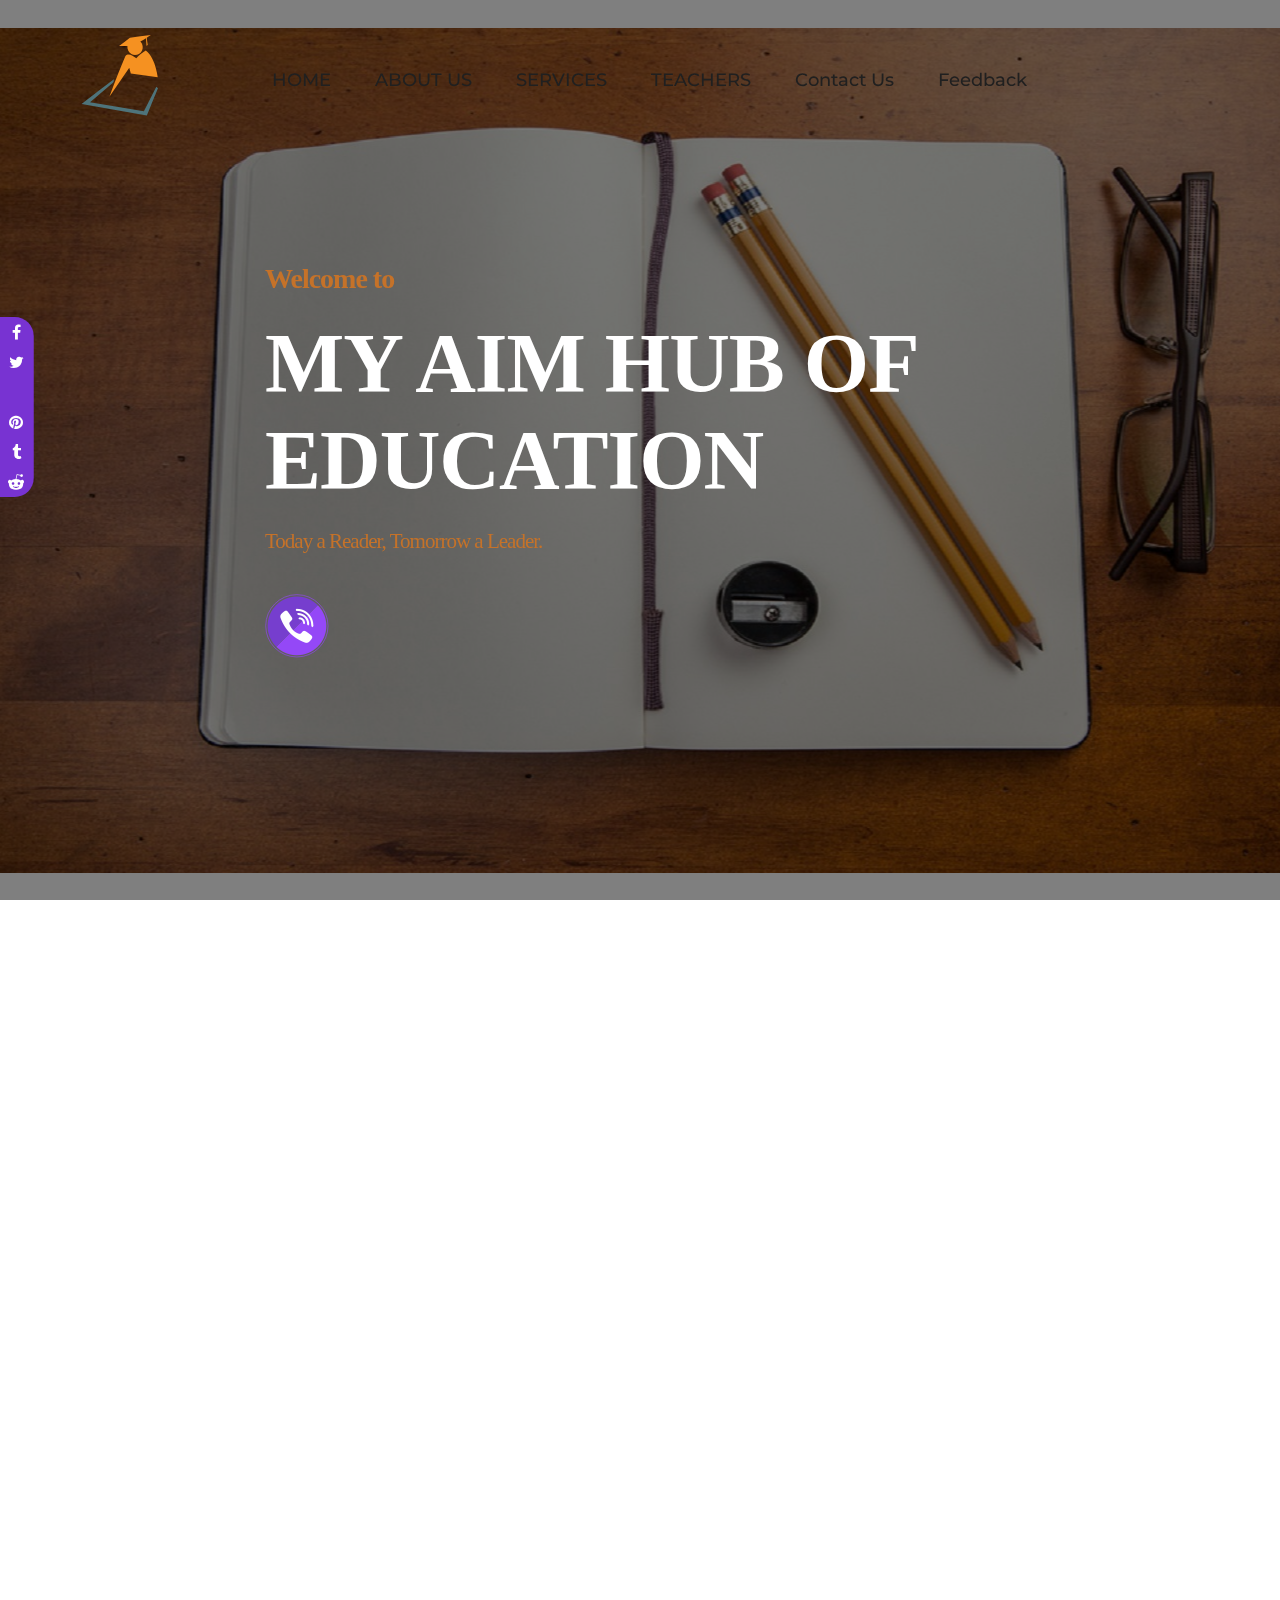
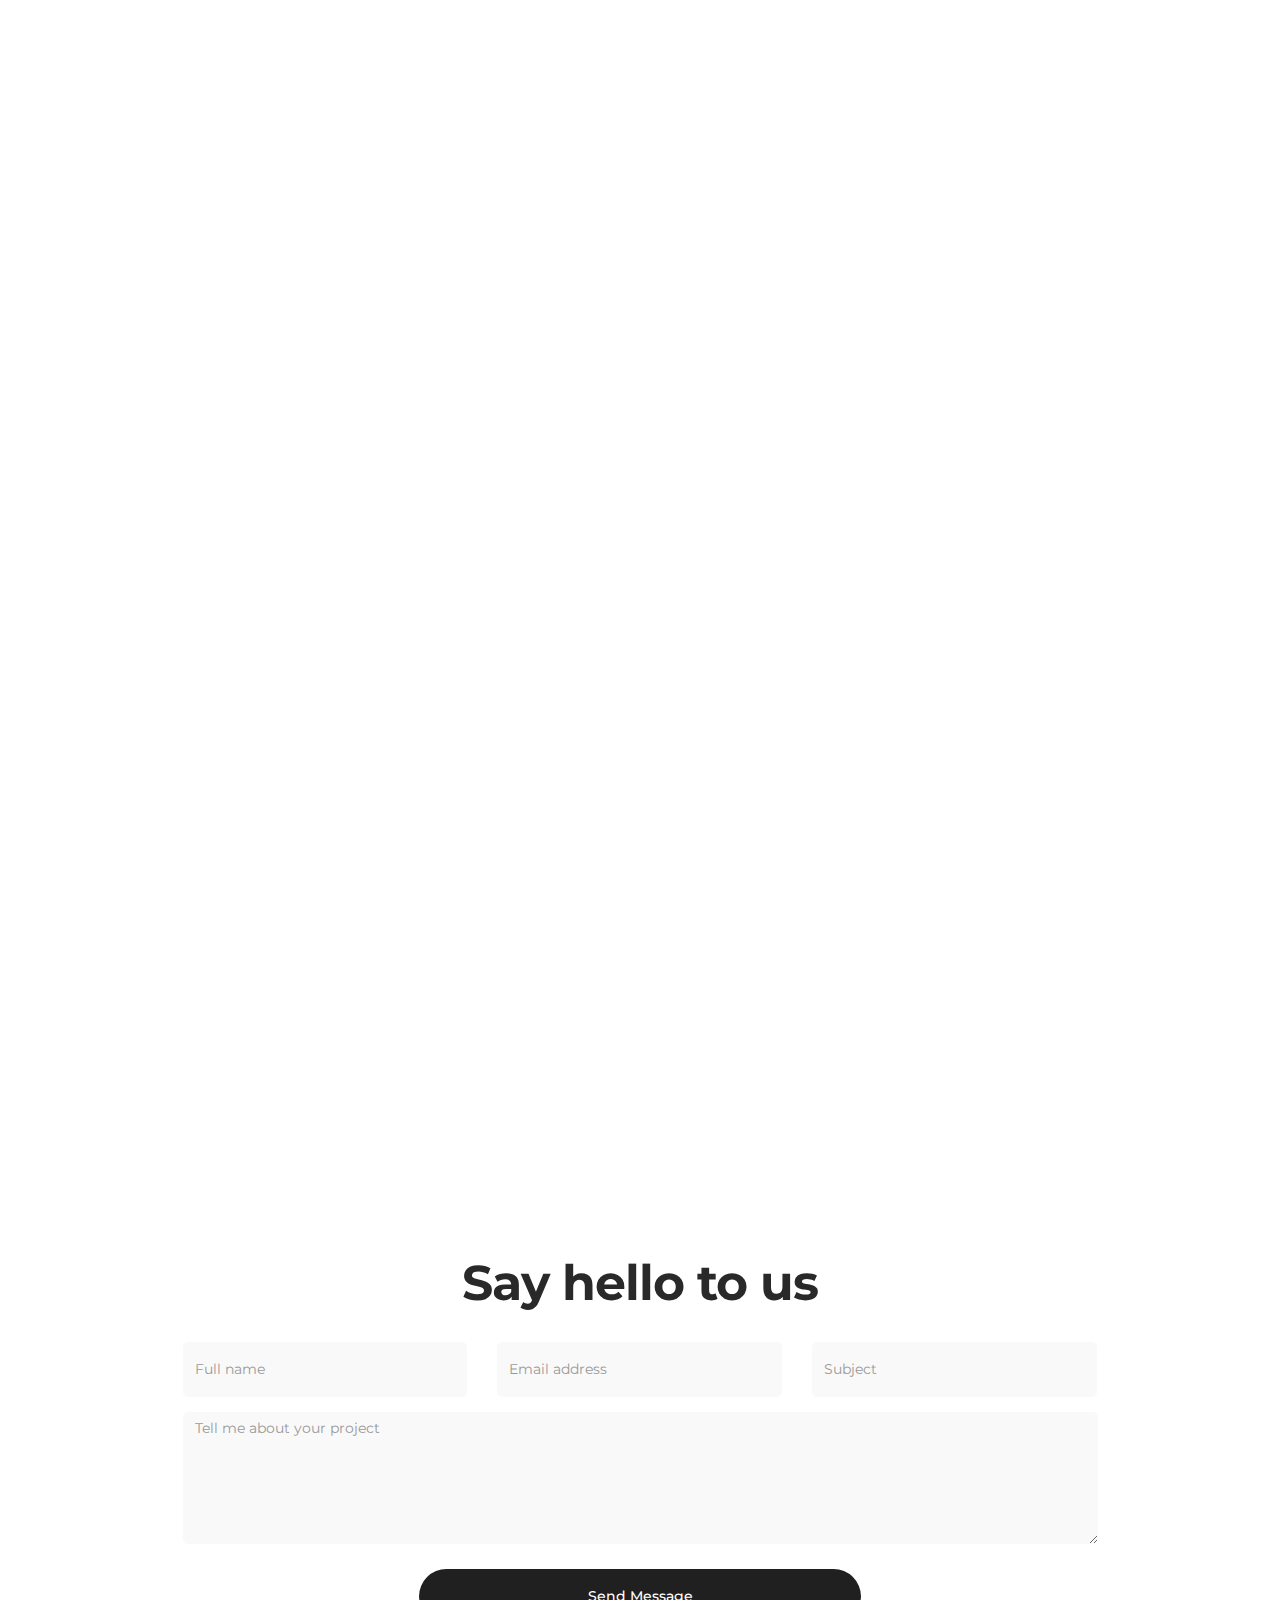
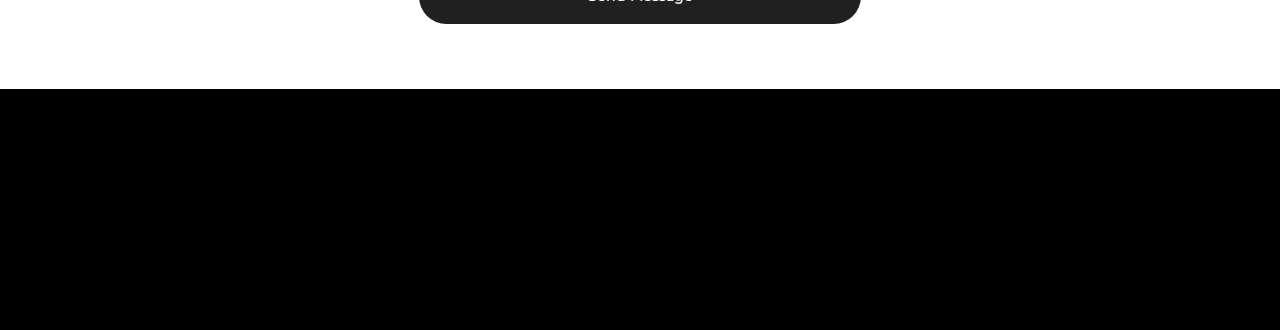
==== commit 0f59f8be: "Update index.html" ====
--- a/index.html
+++ b/index.html
@@ -136,23 +136,23 @@
         <li>
             <i class="fa fa-twitter" aria-hidden="true"></i>
             <div class="slider">
-                <a href="" target="_blank">
+                <a href="https://twitter.com/MyAimHub" target="_blank">
                     <p>twitter</p>
                 </a>
             </div>
         </li>
         <li>
-            <i class="fa fa-google-plus" aria-hidden="true"></i>
+            <i class="fa fa-google-forms" aria-hidden="true"></i>
             <div class="slider">
-                <a href="https://plus.google.com/u/" target="_blank">
-                    <p>Google Plus</p>
+                <a href="https://forms.gle/5PftA1EAHVdBVkoY9" target="_blank">
+                    <p>Forms</p>
                 </a>
             </div>
         </li>
         <li>
             <i class="fa fa-pinterest" aria-hidden="true"></i>
             <div class="slider">
-                <a href="https://in.pinterest.com/" target="_blank">
+                <a href="https://in.pinterest.com/mhubofeducation" target="_blank">
                     <p>Pinterest</p>
                 </a>
             </div>
@@ -160,7 +160,7 @@
         <li>
             <i class="fa fa-tumblr" aria-hidden="true"></i>
             <div class="slider">
-                <a href="https://www.tumblr.com/blog/" target="_blank">
+                <a href=" www.tumblr.com/myaimhub" target="_blank">
                     <p>Tumblr</p>
                 </a>
             </div>
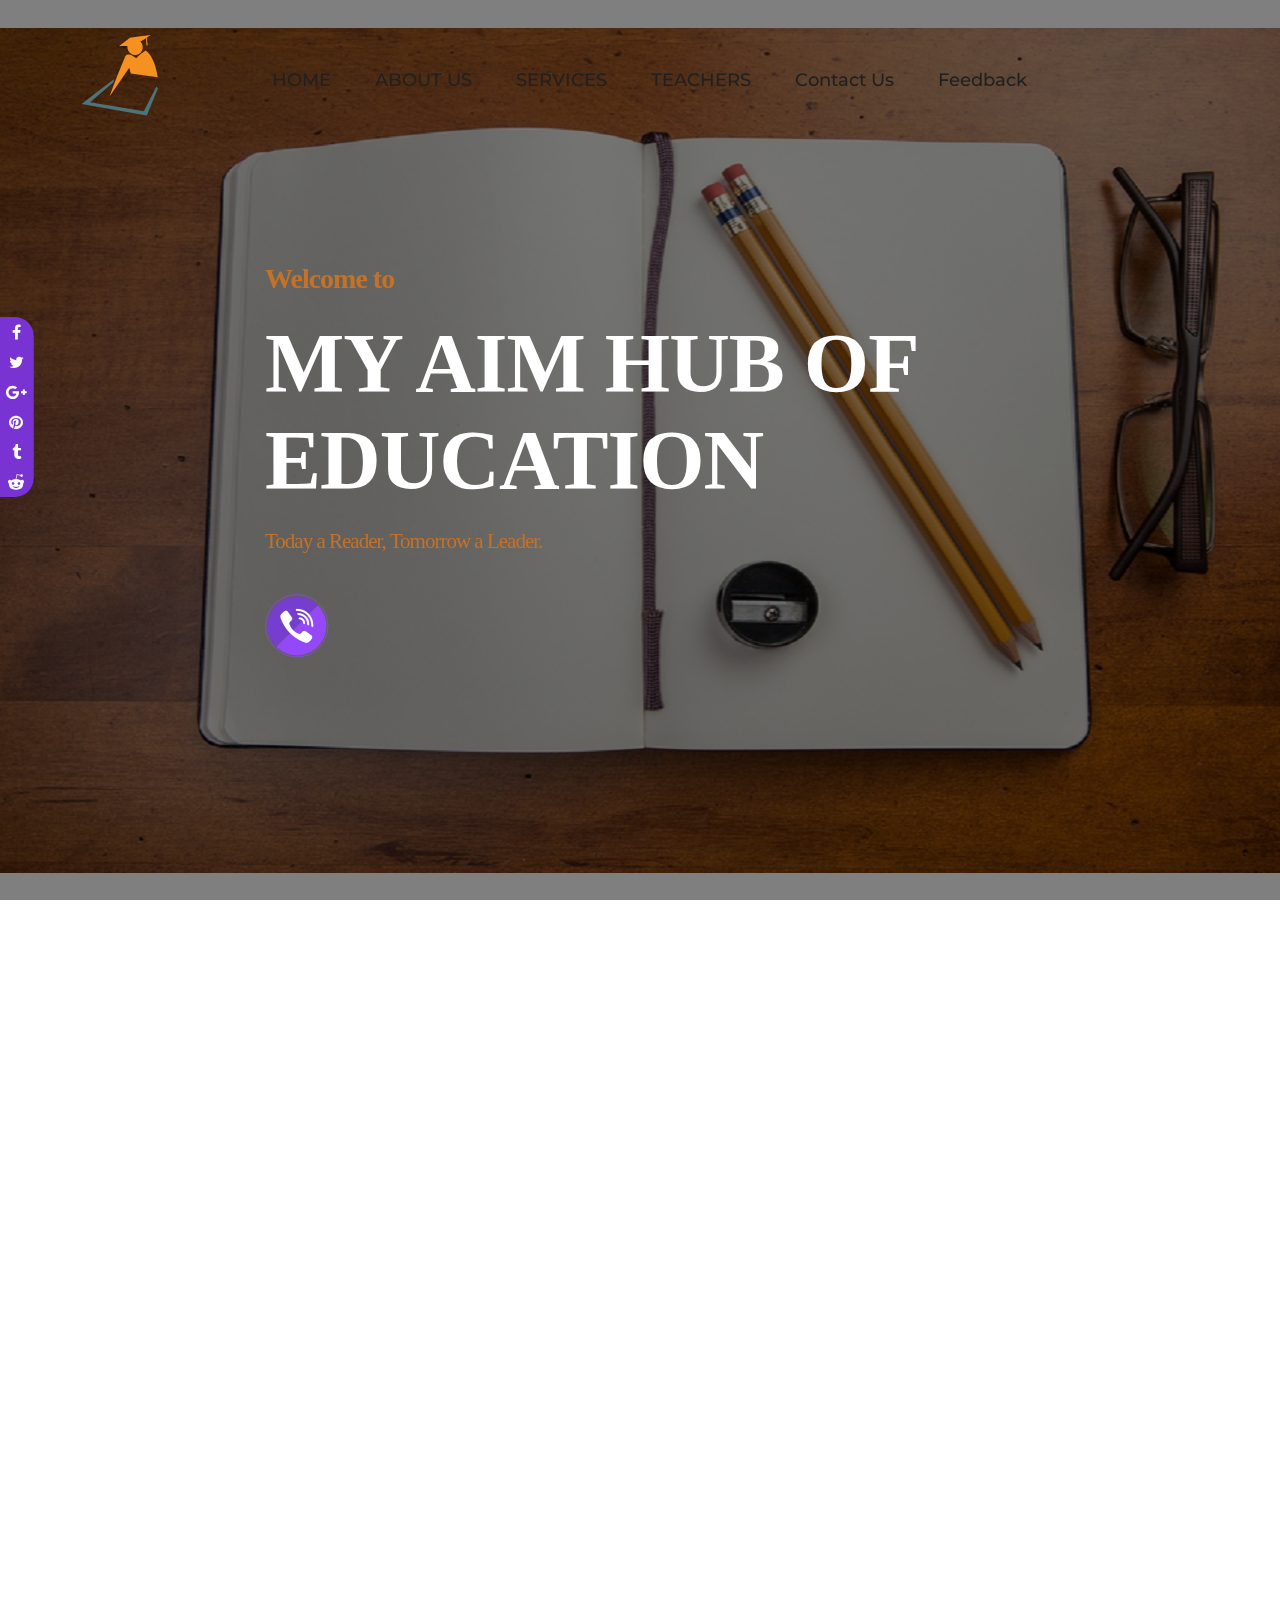
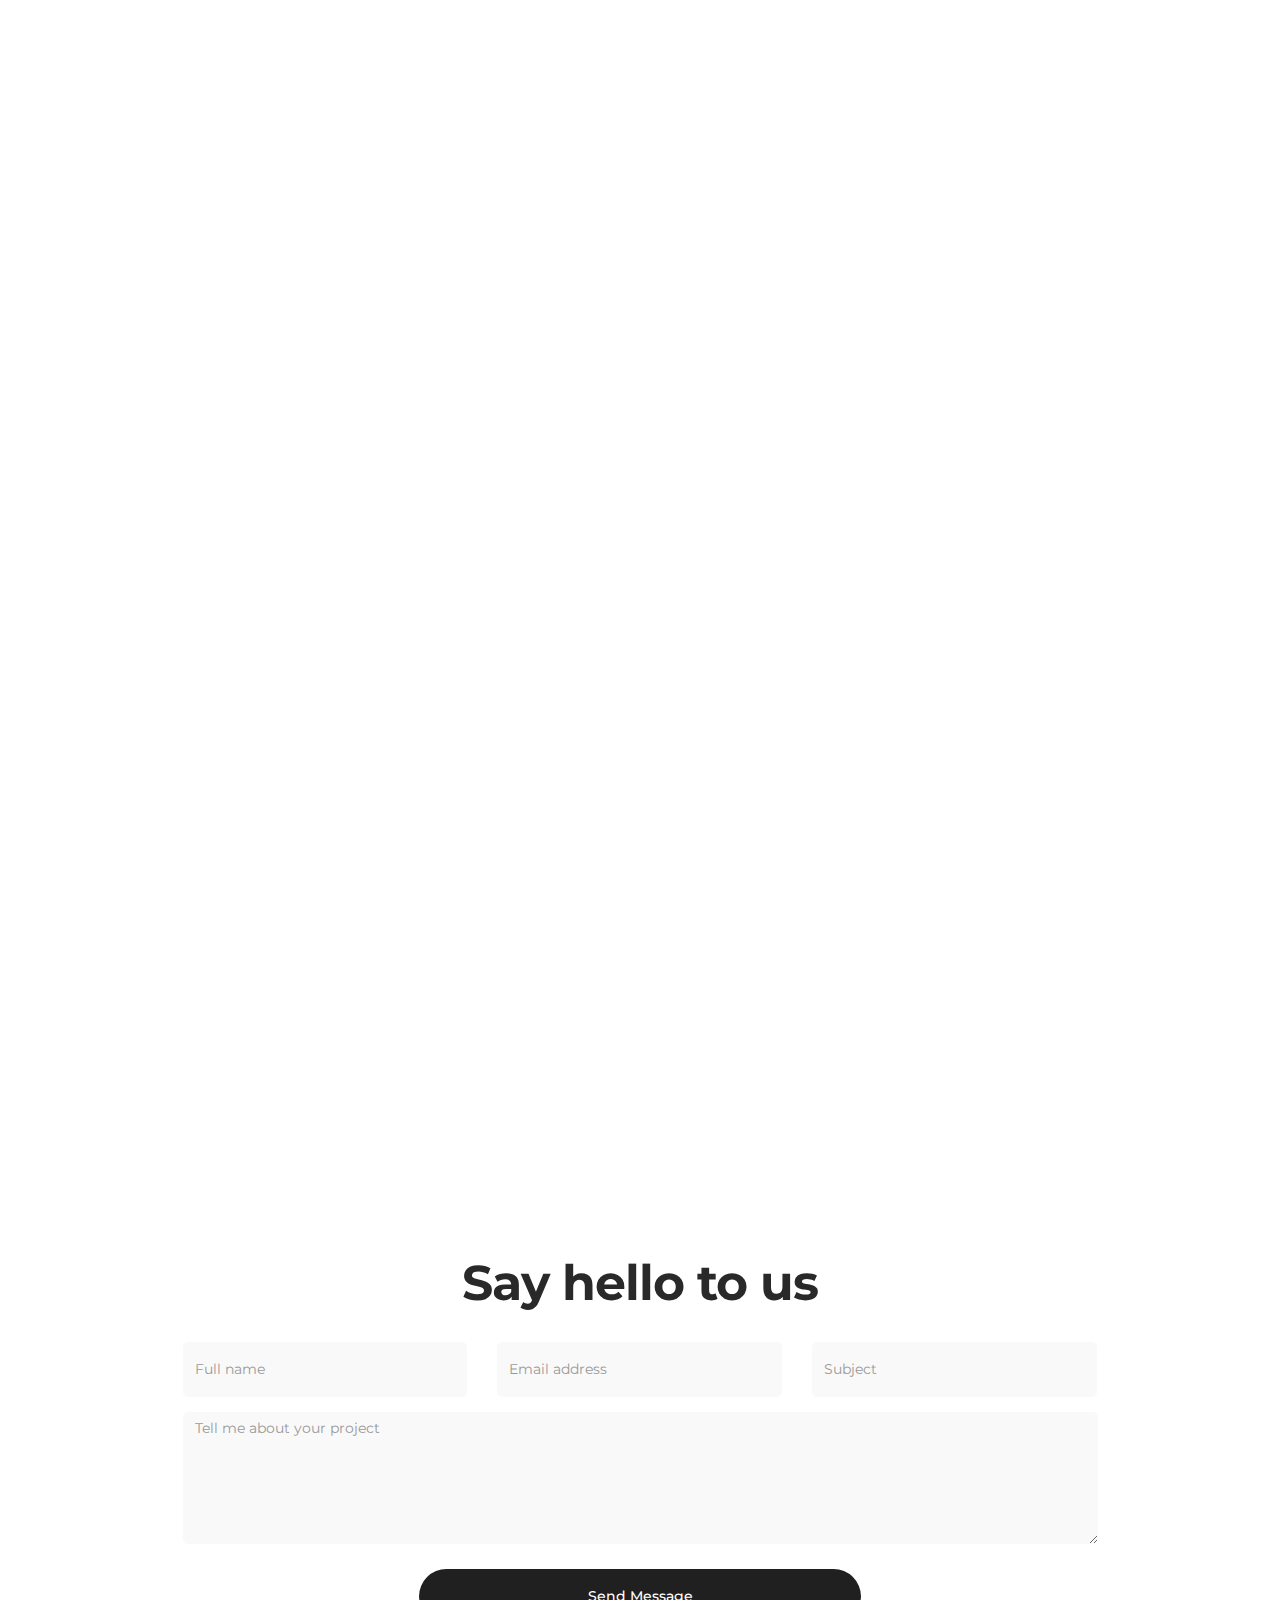
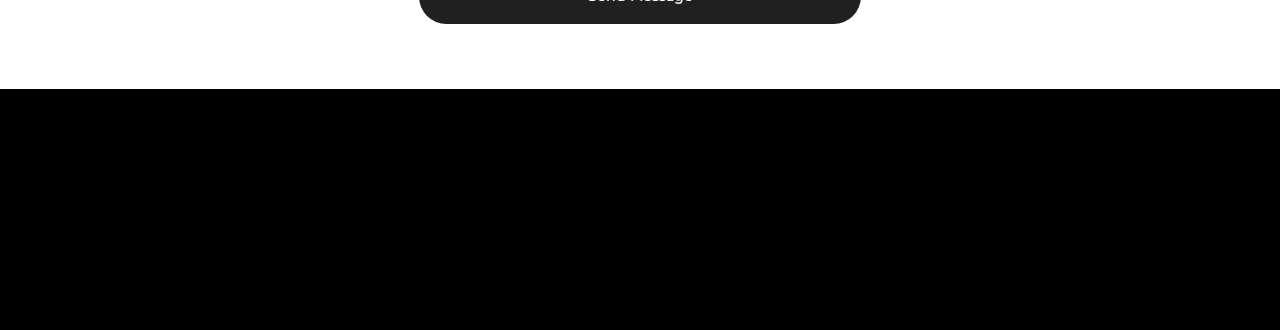
==== commit 93ee8a48: "Update index.html" ====
--- a/index.html
+++ b/index.html
@@ -128,7 +128,7 @@
         <li>
             <i class="fa fa-facebook" aria-hidden="true"></i>
             <div class="slider">
-                <a href="" target="_blank">
+                <a href="https://www.facebook.com/profile.php?id=100094740131814" target="_blank">
                     <p>facebook</p>
                 </a>
             </div>
@@ -142,7 +142,7 @@
             </div>
         </li>
         <li>
-            <i class="fa fa-google-forms" aria-hidden="true"></i>
+            <i class="fa fa-google-plus" aria-hidden="true"></i>
             <div class="slider">
                 <a href="https://forms.gle/5PftA1EAHVdBVkoY9" target="_blank">
                     <p>Forms</p>
@@ -168,7 +168,7 @@
         <li>
             <i class="fa fa-reddit-alien" aria-hidden="true"></i>
             <div class="slider">
-                <a href="https://www.reddit.com/user/" target="_blank">
+                <a href="https://www.reddit.com/user/MY_AIM_HUB" target="_blank">
                     <p>Reddit</p>
                 </a>
             </div>
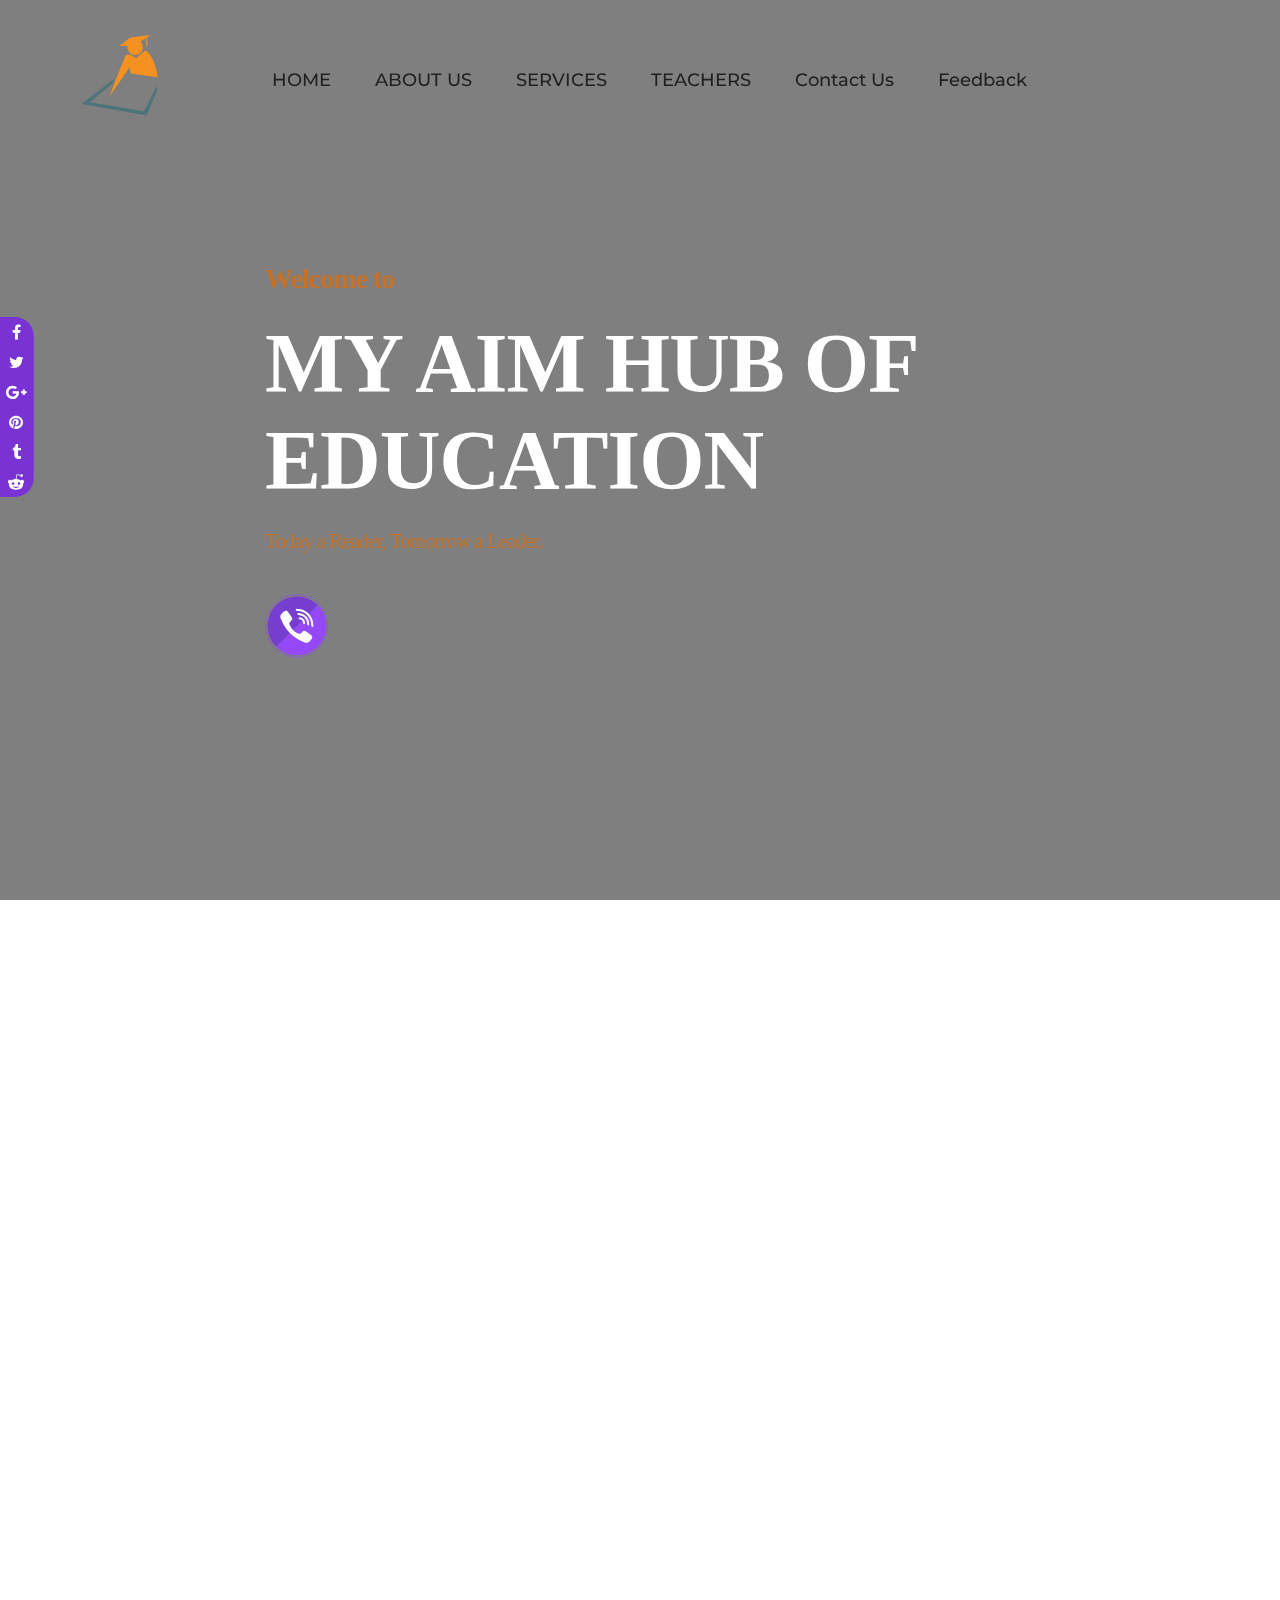
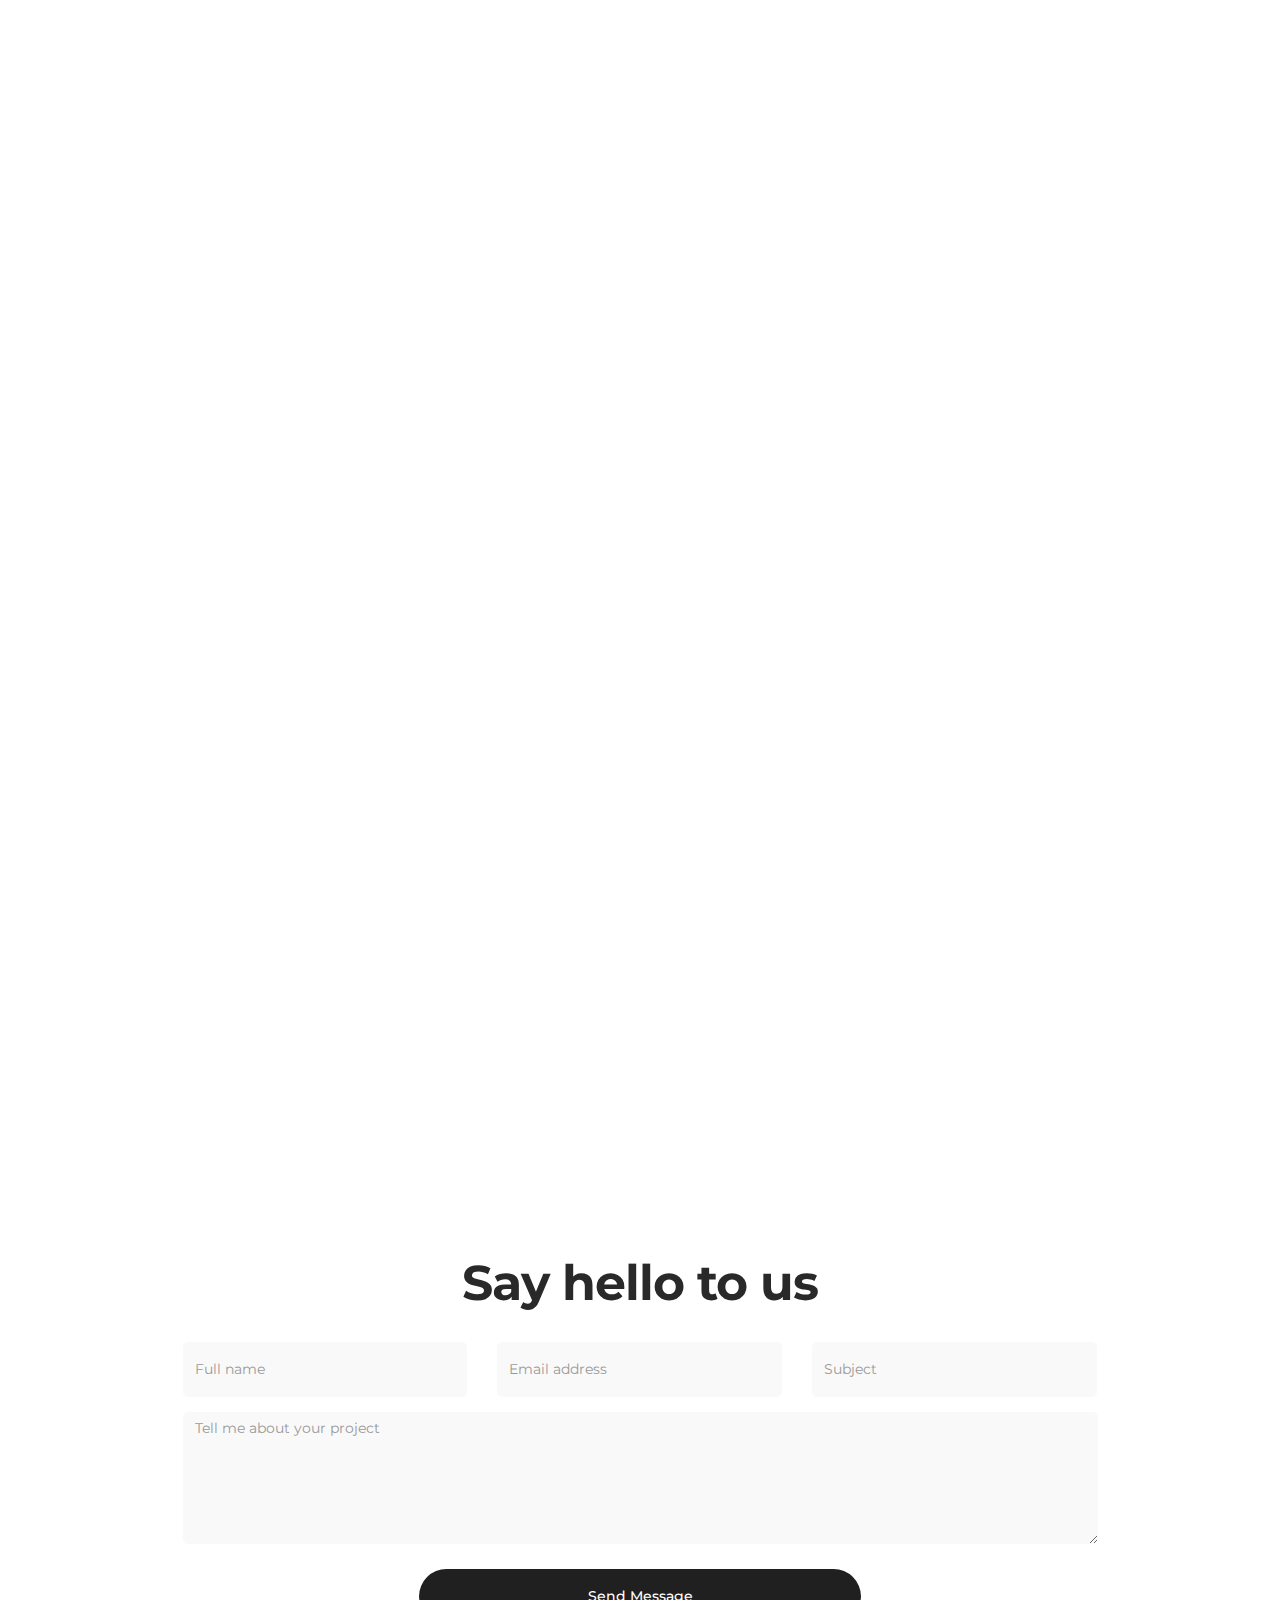
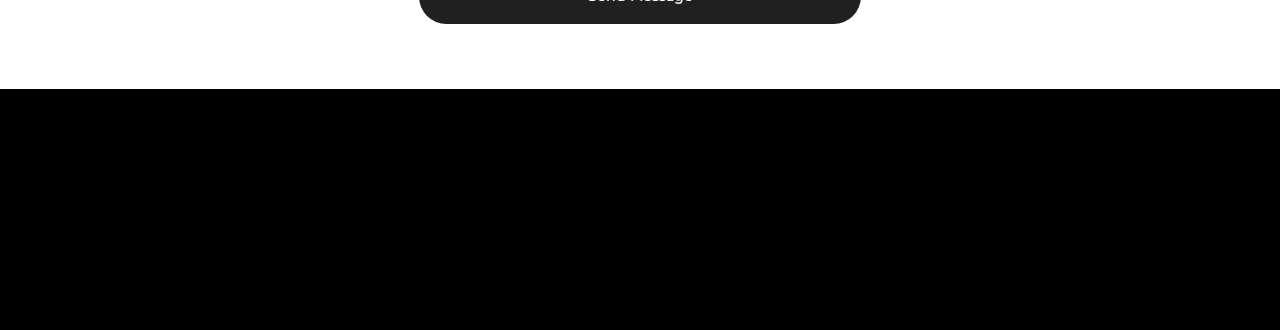
==== commit dbac74ed: "Update index.html" ====
--- a/index.html
+++ b/index.html
@@ -115,7 +115,7 @@
                 </div>
                 <br>
                 <br>
-                <a href="tel:test">
+                <a href="tel:9125724483">
                     <img src="call4.png">
                 </a>
             </div>
@@ -346,7 +346,7 @@
 <h6 data-aos="fade-left" data-aos-duration="1000" class="aos-init aos-animate">Praveen Sir</h6>
 							<h4 data-aos="fade-in" data-aos-duration="2000" class="aos-init aos-animate">"Science Teacher"</h4>
 							 <p data-aos="fade-in" data-aos-duration="2000" class="aos-init aos-animate">
-								Best Maths Teacher
+								Best science Teacher
 							 </p>
 
 				 			
@@ -530,6 +530,19 @@
                                    </figcaption>
                               </figure>
                          </div>-->
-<div class="mapouter"><div class="gmap_canvas"><iframe width="211" height="181" id="gmap_canvas" src="https://maps.google.com/maps?q=porwal%20coachin%20classes&t=&z=15&ie=UTF8&iwloc=&output=embed" frameborder="0" scrolling="no" marginheight="0" marginwidth="0"></iframe><a href="https://www.pureblack.de/google-maps/"></a></div><style>.mapouter{text-align:right;height:181px;width:211px;}.gmap_canvas {overflow:hidden;background:none!important;height:181px;width:211px;}</style></div>			</footer>
-	</body>
+<div class="mapouter"><div class="gmap_canvas"><iframe width="211" height="181" id="gmap_canvas" src="https://www.google.com/maps/embed?pb=!1m18!1m12!1m3!1d2875.572622365028!2d81.2550732!3d26.218825099999997!2m3!1f0!2f0!3f0!3m2!1i1024!2i768!4f13.1!3m3!1m2!1s0x399ba75737f49855%3A0x921b4ea60b2ebd80!2sMY%20AIM!5e1!3m2!1sen!2sin!4v1689569143345!5m2!1sen!2sin" width="600" height="450" style="border:0;" allowfullscreen="" loading="lazy" referrerpolicy="no-referrer-when-downgrade"></iframe><a href="https://goo.gl/maps/c9tUc2TPhGC76ziv6"></a></div><style>.mapouter{text-align:right;height:181px;width:211px;}.gmap_canvas {overflow:hidden;background:none!important;height:181px;width:211px;}</style></div>			</footer>
+	
+    <!-- Google tag (gtag.js) -->
+<script async src="https://www.googletagmanager.com/gtag/js?id=G-N2HSDDM5GT">
+</script>
+<script>
+  window.dataLayer = window.dataLayer || [];
+  function gtag(){dataLayer.push(arguments);}
+  gtag('js', new Date());
+
+  gtag('config', 'G-N2HSDDM5GT');
+</script>
+<script async src="https://pagead2.googlesyndication.com/pagead/js/adsbygoogle.js?client=ca-pub-8447430342469099"
+     crossorigin="anonymous"></script>
+    </body>
 </html>
--- a/common/css/style.css
+++ b/common/css/style.css
@@ -320,7 +320,7 @@
   -----------------------------------------*/
 
   #home {
-    background: url( ../new-images/amitynoida.jpg) no-repeat center center;  <!--backgroundimage-->
+    background: url( ../new-images/Screenshot 2023-07-17 094227.png) no-repeat center center;  <!--backgroundimage-->
     <!--background-size: cover;-->
     vertical-align: middle;
     display: flex;
